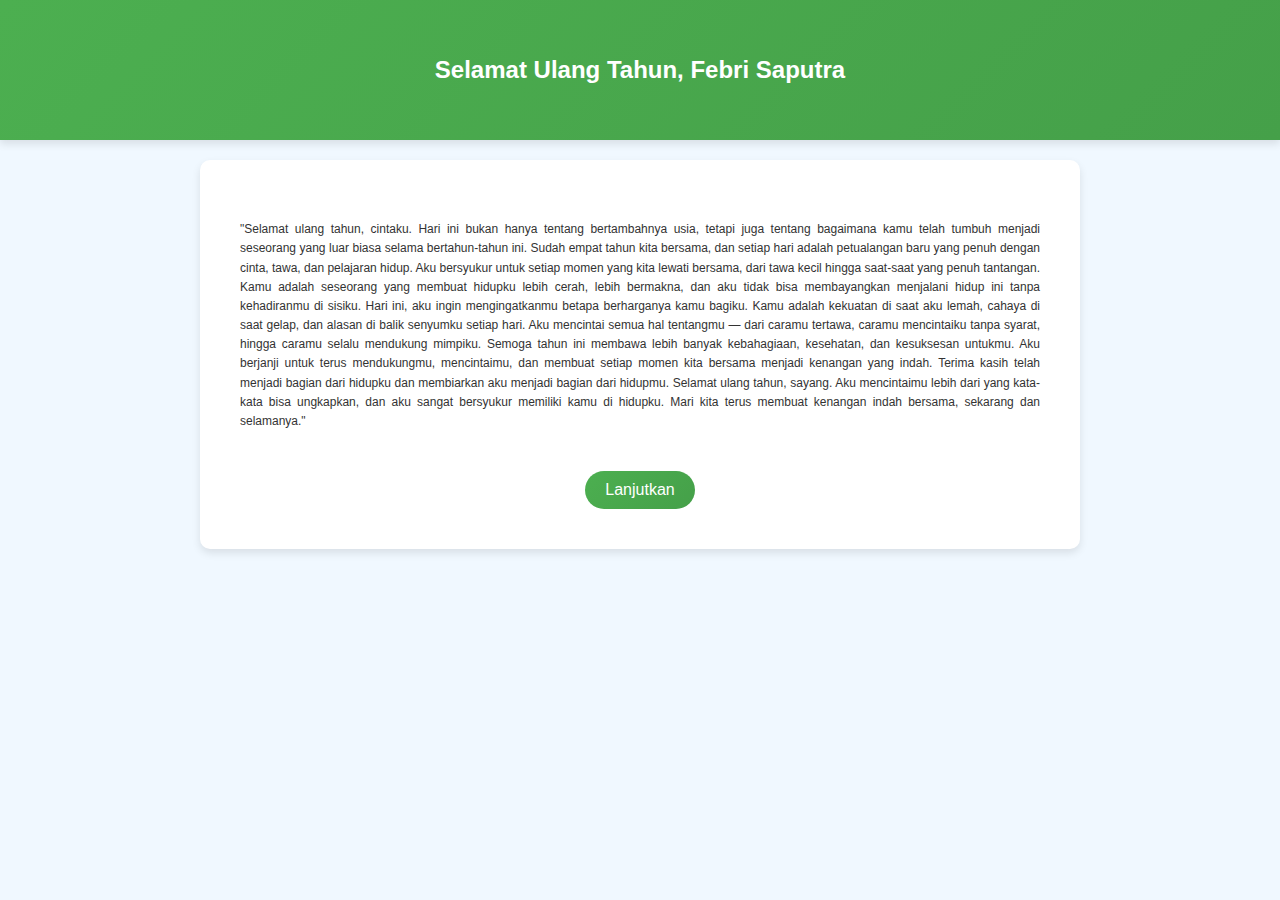
==== index.html @ 39795b23 "Add files via upload" ====
<!DOCTYPE html>
<html lang="id">
<head>
    <meta charset="UTF-8">
    <meta name="viewport" content="width=device-width, initial-scale=1.0">
    <title>Selamat Ulang Tahun - Beranda</title>
    <link rel="stylesheet" href="style.css">
    <style>
        body {
            font-family: Arial, sans-serif;
            font-size: 12px;
        }
        p {
            text-align: justify;
        }
    </style>
</head>
<body>
    <header>
        <h1>Selamat Ulang Tahun, Febri Saputra</h1>
    </header>
    <main>
        <p>"Selamat ulang tahun, cintaku. Hari ini bukan hanya tentang bertambahnya usia, tetapi juga tentang bagaimana kamu telah tumbuh menjadi seseorang yang luar biasa selama bertahun-tahun ini. Sudah empat tahun kita bersama, dan setiap hari adalah petualangan baru yang penuh dengan cinta, tawa, dan pelajaran hidup.

            Aku bersyukur untuk setiap momen yang kita lewati bersama, dari tawa kecil hingga saat-saat yang penuh tantangan. Kamu adalah seseorang yang membuat hidupku lebih cerah, lebih bermakna, dan aku tidak bisa membayangkan menjalani hidup ini tanpa kehadiranmu di sisiku.
            
            Hari ini, aku ingin mengingatkanmu betapa berharganya kamu bagiku. Kamu adalah kekuatan di saat aku lemah, cahaya di saat gelap, dan alasan di balik senyumku setiap hari. Aku mencintai semua hal tentangmu — dari caramu tertawa, caramu mencintaiku tanpa syarat, hingga caramu selalu mendukung mimpiku.
            
            Semoga tahun ini membawa lebih banyak kebahagiaan, kesehatan, dan kesuksesan untukmu. Aku berjanji untuk terus mendukungmu, mencintaimu, dan membuat setiap momen kita bersama menjadi kenangan yang indah. Terima kasih telah menjadi bagian dari hidupku dan membiarkan aku menjadi bagian dari hidupmu.
            
            Selamat ulang tahun, sayang. Aku mencintaimu lebih dari yang kata-kata bisa ungkapkan, dan aku sangat bersyukur memiliki kamu di hidupku. Mari kita terus membuat kenangan indah bersama, sekarang dan selamanya."</p>
        <button onclick="window.location.href='halaman2.html'">Lanjutkan</button>
    </main>
</body>
</html>
---- style.css ----
body {
    font-family: 'Arial', sans-serif;
    background-color: #f0f8ff;
    margin: 0;
    padding: 0;
    text-align: center;
    color: #333;
}

header {
    background: linear-gradient(135deg, #4CAF50, #45a049);
    color: white;
    padding: 40px;
    box-shadow: 0 4px 8px rgba(0, 0, 0, 0.1);
}

main {
    padding: 40px;
    background-color: #ffffff;
    margin: 20px auto;
    border-radius: 10px;
    box-shadow: 0 4px 8px rgba(0, 0, 0, 0.1);
    width: 80%;
    max-width: 800px;
}

p {
    text-align: justify;
    line-height: 1.6;
    margin: 20px 0;
}

button {
    background: linear-gradient(135deg, #4CAF50, #45a049);
    color: white;
    border: none;
    padding: 10px 20px;
    margin-top: 20px;
    cursor: pointer;
    font-size: 16px;
    border-radius: 25px;
    transition: background 0.3s ease, transform 0.2s ease;
}

button:hover {
    background: linear-gradient(135deg, #45a049, #4CAF50);
    transform: scale(1.05);
}

.gallery {
    display: flex;
    justify-content: center;
    gap: 10px;
    margin-top: 20px;
}

.gallery img {
    width: 200px;
    height: auto;
    border: 2px solid #ddd;
    border-radius: 10px;
    padding: 5px;
    background-color: white;
    box-shadow: 0 4px 8px rgba(0, 0, 0, 0.1);
    transition: transform 0.3s ease;
}

.gallery img:hover {
    transform: scale(1.1);
}
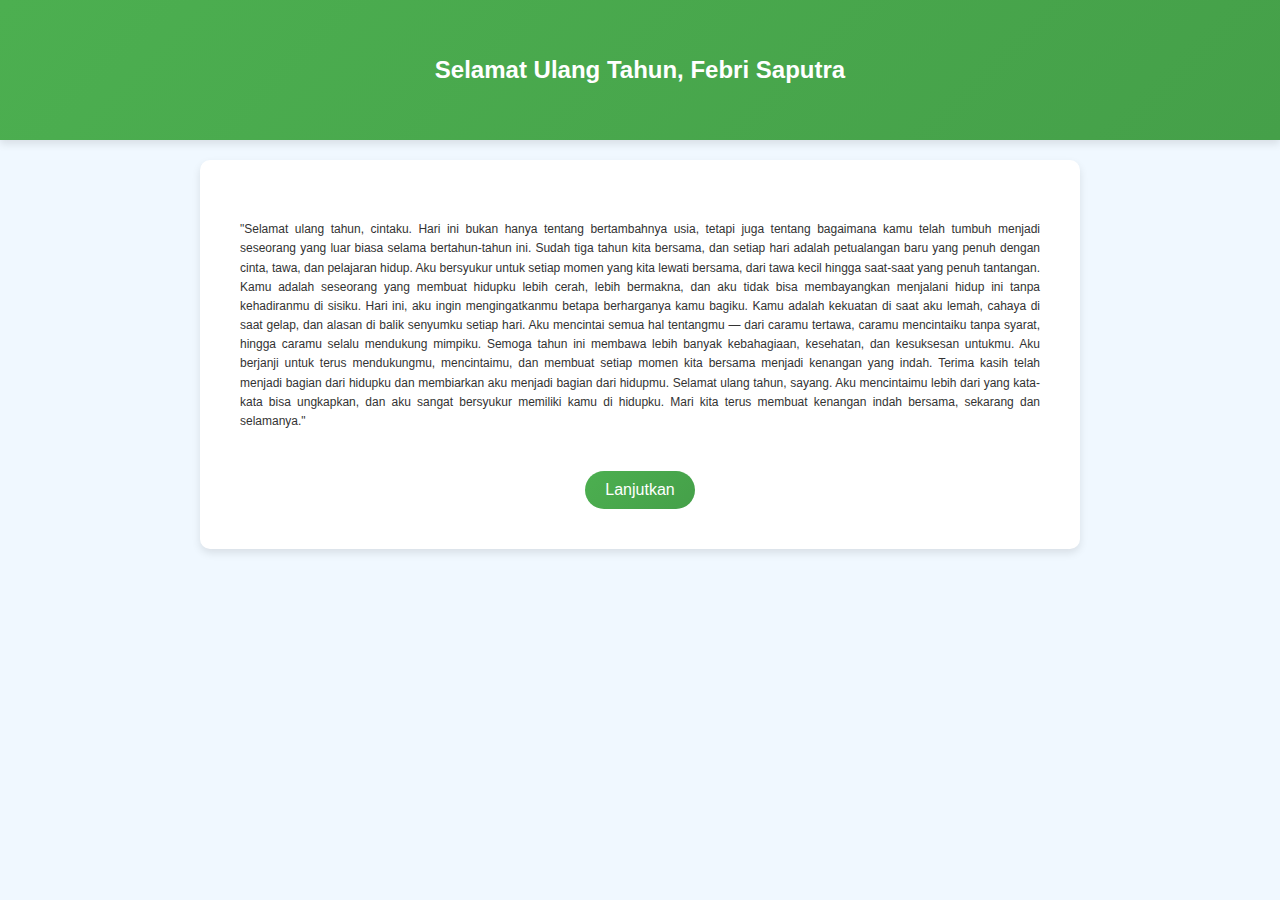
==== commit 9143a960: "Update index.html" ====
--- a/index.html
+++ b/index.html
@@ -20,7 +20,7 @@
         <h1>Selamat Ulang Tahun, Febri Saputra</h1>
     </header>
     <main>
-        <p>"Selamat ulang tahun, cintaku. Hari ini bukan hanya tentang bertambahnya usia, tetapi juga tentang bagaimana kamu telah tumbuh menjadi seseorang yang luar biasa selama bertahun-tahun ini. Sudah empat tahun kita bersama, dan setiap hari adalah petualangan baru yang penuh dengan cinta, tawa, dan pelajaran hidup.
+        <p>"Selamat ulang tahun, cintaku. Hari ini bukan hanya tentang bertambahnya usia, tetapi juga tentang bagaimana kamu telah tumbuh menjadi seseorang yang luar biasa selama bertahun-tahun ini. Sudah tiga tahun kita bersama, dan setiap hari adalah petualangan baru yang penuh dengan cinta, tawa, dan pelajaran hidup.
 
             Aku bersyukur untuk setiap momen yang kita lewati bersama, dari tawa kecil hingga saat-saat yang penuh tantangan. Kamu adalah seseorang yang membuat hidupku lebih cerah, lebih bermakna, dan aku tidak bisa membayangkan menjalani hidup ini tanpa kehadiranmu di sisiku.
             
